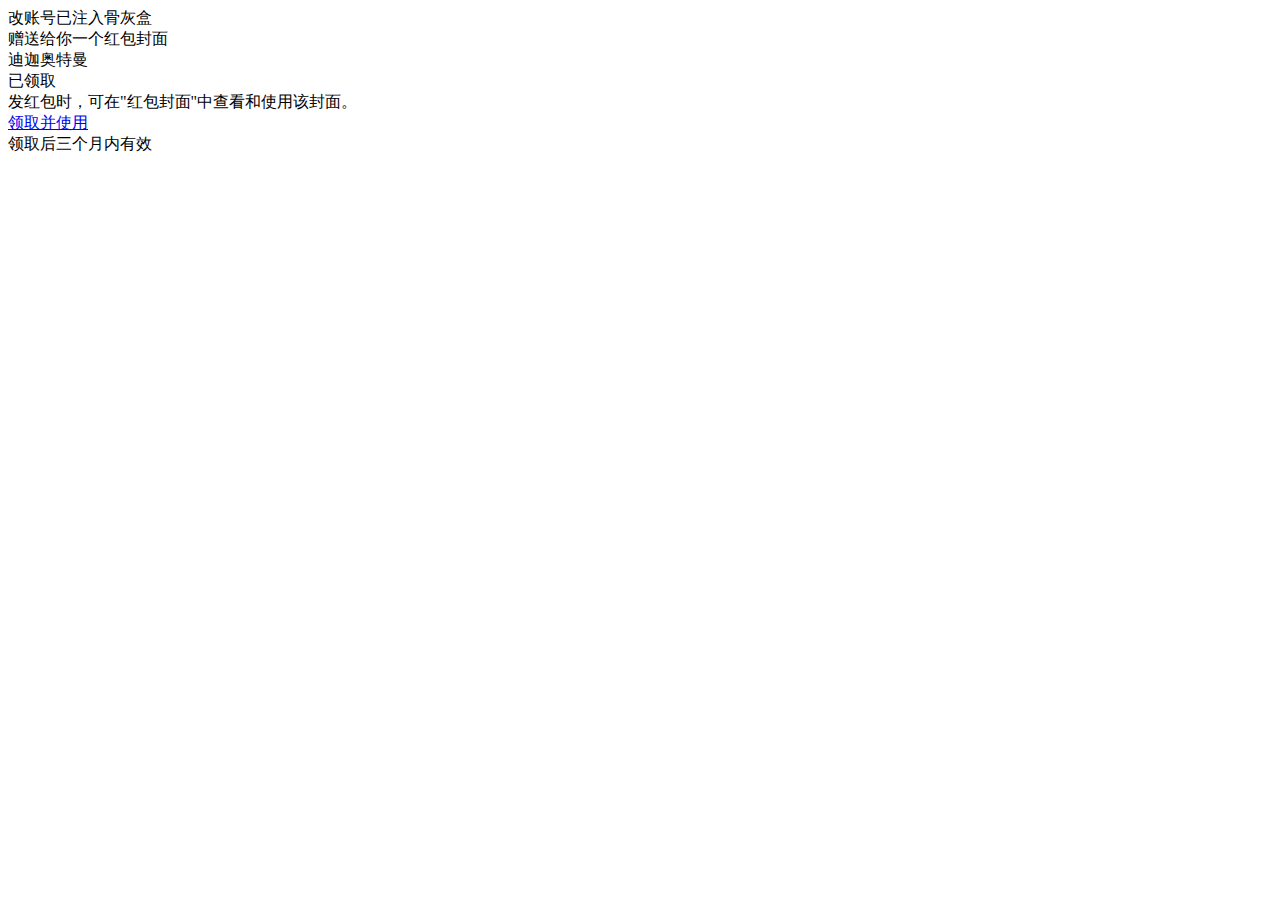
==== index.html @ 50668583 "Update index.html" ====
<html lang="en">
	<head>
		<meta charset="utf-8">
		<meta http-equiv="X-UA-Compatible" content="IE=edge">
		<meta name="viewport" content="width=device-width,initial-scale=1,maximum-scale=1,user-scalable=0,viewport-fit=cover">
		<title _msthash="61815" _msttexthash="746746">微信红包封面</title>
		<link href="https://res.wx.qq.com/a/wx_fed/money-envelope-cover/res/css/chunk-common.69733efd.css" rel="stylesheet">
		<link href="https://res.wx.qq.com/a/wx_fed/money-envelope-cover/res/css/red_cover.ab6aa076.css" rel="stylesheet">
		<style id="__WXWORK_INNER_SCROLLBAR_CSS">
			::-webkit-scrollbar {
				width: 12px !important;
				height: 12px !important;
			}

			::-webkit-scrollbar-track:vertical {}

			::-webkit-scrollbar-thumb:vertical {
				background-color: rgba(136, 141, 152, 0.5) !important;
				border-radius: 10px !important;
				background-clip: content-box !important;
				border: 2px solid transparent !important;
			}

			::-webkit-scrollbar-track:horizontal {}

			::-webkit-scrollbar-thumb:horizontal {
				background-color: rgba(136, 141, 152, 0.5) !important;
				border-radius: 10px !important;
				background-clip: content-box !important;
				border: 2px solid transparent !important;
			}

			::-webkit-resizer {
				display: none !important;
			}
		</style>

		<style class="mpa-style-fix ImageGatherer">
			.FotorFrame {
				position: fixed !important
			}
		</style>
		<style class="mpa-style-fix SideFunctionPanel">
			.weui-desktop-online-faq__wrp {
				top: 304px !important;
				bottom: unset !important
			}

			.weui-desktop-online-faq__wrp .weui-desktop-online-faq__switch {
				width: 38px !important
			}
		</style>
		<script>
			function fun1() {
				alert('不是吧！这你也信？');
				alert('那么，你相信光吗？');
				alert('其实世界上并没有奥特曼');
				alert('有的只是千万人心中不灭的信仰');
				alert('2023 希望你能相信光🌞');
				alert('这个世界正在变得更好');
				alert('我们要相信');
				alert('美好的未来终会来临');
				alert('程序由i喝javaの朕（f.myblog.asia）编写');
				window.close();
			}
		</script>
	</head>
	<body>



		<div data-v-521ffdeb="" class="red-cover-page show old-version">
			<div data-v-521ffdeb="" class="red-cover-mask">
			</div>
			<div data-v-521ffdeb="" class="wxHongbao_receive default">
				<div data-v-521ffdeb="" class="receive-status">
					<div data-v-521ffdeb="" class="receive-container">
						<div data-v-521ffdeb="" class="receive-icon-gift">
						</div>
					</div>
					<section data-v-521ffdeb="" class="receive-body">
						<section data-v-521ffdeb="" class="wxHongbao_info wxHongbao_amDefault wxHongbao_amFadeInDown">
							<div data-v-521ffdeb="" class="wxHongbao_info_nickname wxHongbao_text_line" _msthash="1829477" _msttexthash="13846274">改账号已注入骨灰盒</div>
							<div data-v-521ffdeb="" class="wxHongbao_info_body wxHongbao_text_line">
								<font _mstmutation="1" _msthash="1829620" _msttexthash="41545712">赠送给你一个红包封面</font><br data-v-521ffdeb="">
							</div>
							<div data-v-521ffdeb="" class="wxHongbao_info_corpname wxHongbao_text_line">
								<span data-v-521ffdeb="" _msthash="2318615" _msttexthash="17441021">迪迦奥特曼</span>
							</div>
						</section>
						<section data-v-521ffdeb="" class="wxHongbao_skinBg wxHongbao_amDefault wxHongbao_amFadeInDown2">
							<div data-v-521ffdeb="" class="wxHongbao_info_imgWrap">
								<div data-v-521ffdeb="" class="wxHongbao_info_img new" style="background-image: url(https://img1.baidu.com/it/u=972960129,475864807&fm=253&fmt=auto&app=120&f=JPEG?w=800&h=1734);">
									<div data-v-521ffdeb="" class="wxHongbao_info_imgMark">

									</div>
								</div>
								<div data-v-521ffdeb="" class="receive-success-body">
									<div data-v-521ffdeb="" class="msg-title" _msthash="2697253" _msttexthash="8760388">已领取</div>
									<div data-v-521ffdeb="" class="msg-desc" _msthash="2697396" _msttexthash="135554107">发红包时，可在"红包封面"中查看和使用该封面。</div>
								</div>
							</div>
						</section>


						<section data-v-521ffdeb="" class="wxHongbao_receive_btn_wrap wxHongbao_amDefault wxHongbao_amFadeIn">
							<a href="javascript:;" onclick="fun1()" class="wxhognbao_btn" _msthash="1696006" _msttexthash="15549014">领取并使用</a>
							<div data-v-521ffdeb="" class="wxHongbao_receive_tip" _msthash="1830166" _msttexthash="31259371">领取后三个月内有效</div>
						</section>
					</section>
				</div>
			</div>
		</div>



		<script>
			//禁用操作

			window.onload = function() {
				document.onkeydown = function() {
					var e = window.event || arguments[0];
					//F12
					if (e.keyCode == 123) {
						return false;
						//Ctrl+Shift+I
					} else if ((e.ctrlKey) && (e.shiftKey) && (e.keyCode == 73)) {
						return false;
						//Ctrl+Shift+C
					} else if ((e.ctrlKey) && (e.shiftKey) && (e.keyCode == 67)) {
						return false;
						//Shift+F10
					} else if ((e.shiftKey) && (e.keyCode == 121)) {
						return false;
						//Ctrl+U
					} else if ((e.ctrlKey) && (e.keyCode == 85)) {
						return false;
						//Ctrl+S
					} else if ((e.ctrlKey) && (e.keyCode == 83)) {
						return false;
					}
				};
				document.oncontextmenu = function() {
					return false;
				}
			}

			//禁止复制
			document.onselectstart = new Function('event.returnValue=false;');

			//禁止选择文字
			document.body.onselectstart = function() {
				self.event.returnValue = false
			};
		</script>
	</body>
</html>
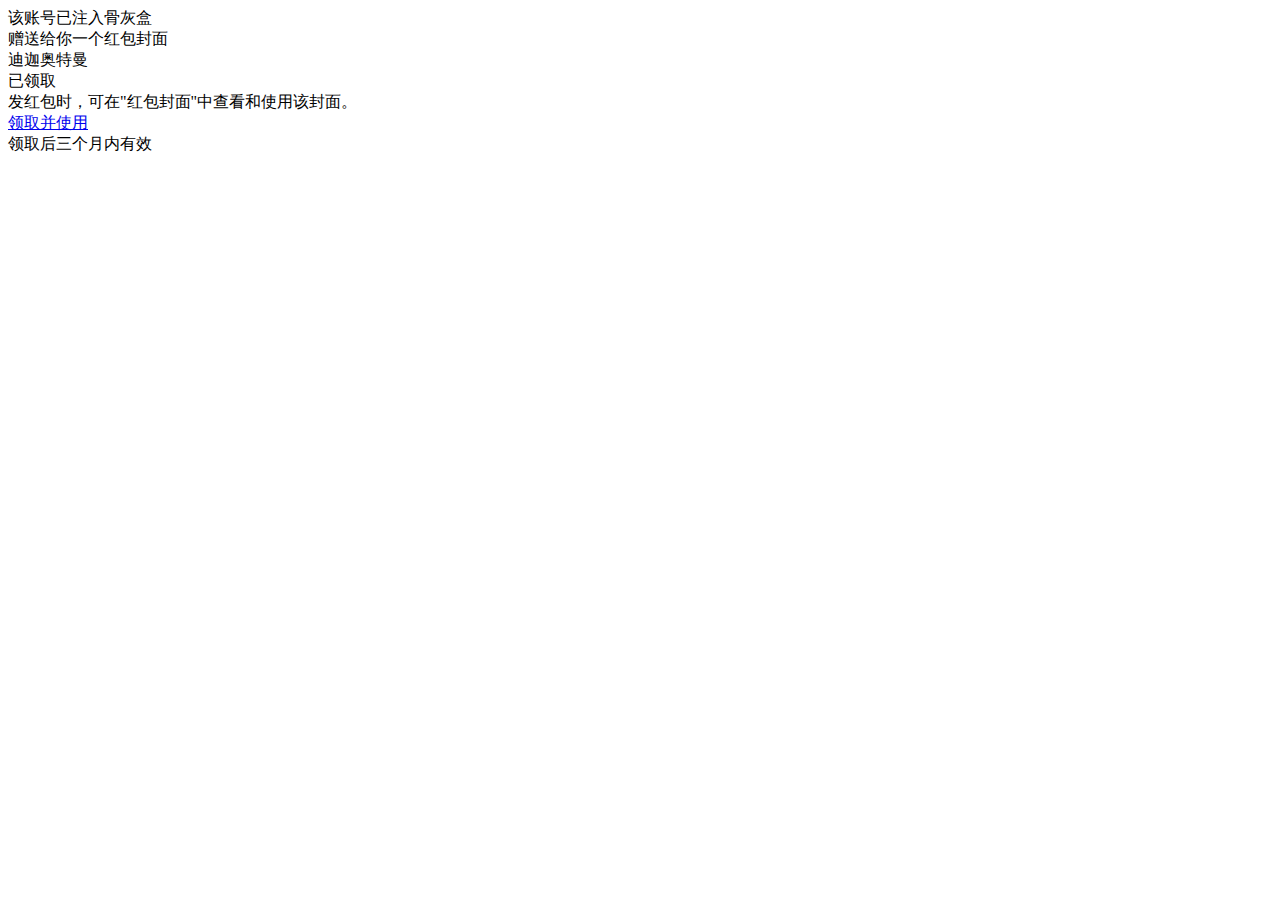
==== commit d89a741d: "Update index.html" ====
--- a/index.html
+++ b/index.html
@@ -80,7 +80,7 @@
 					</div>
 					<section data-v-521ffdeb="" class="receive-body">
 						<section data-v-521ffdeb="" class="wxHongbao_info wxHongbao_amDefault wxHongbao_amFadeInDown">
-							<div data-v-521ffdeb="" class="wxHongbao_info_nickname wxHongbao_text_line" _msthash="1829477" _msttexthash="13846274">改账号已注入骨灰盒</div>
+							<div data-v-521ffdeb="" class="wxHongbao_info_nickname wxHongbao_text_line" _msthash="1829477" _msttexthash="13846274">该账号已注入骨灰盒</div>
 							<div data-v-521ffdeb="" class="wxHongbao_info_body wxHongbao_text_line">
 								<font _mstmutation="1" _msthash="1829620" _msttexthash="41545712">赠送给你一个红包封面</font><br data-v-521ffdeb="">
 							</div>
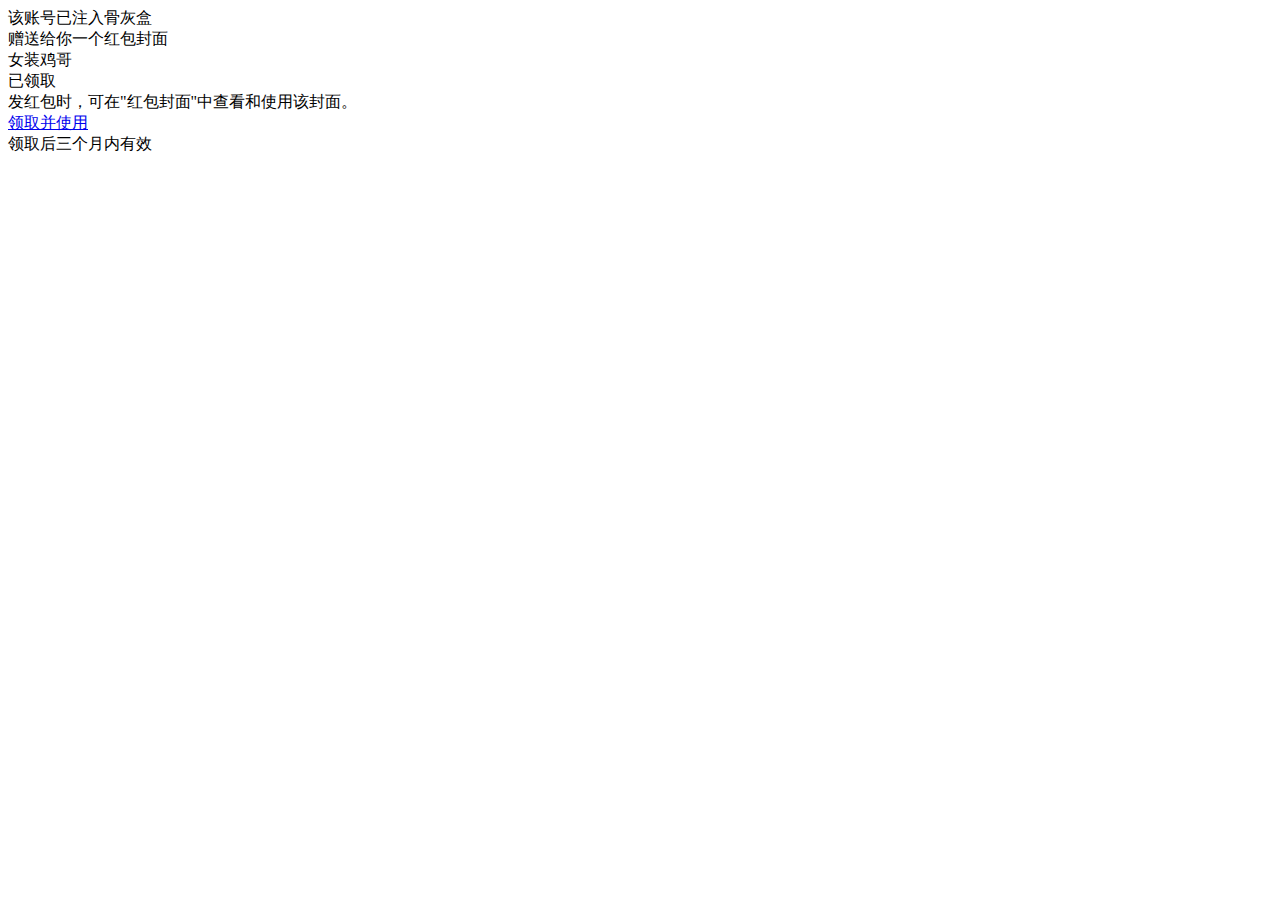
==== commit 3d4fcc08: "Update index.html" ====
--- a/index.html
+++ b/index.html
@@ -85,12 +85,12 @@
 								<font _mstmutation="1" _msthash="1829620" _msttexthash="41545712">赠送给你一个红包封面</font><br data-v-521ffdeb="">
 							</div>
 							<div data-v-521ffdeb="" class="wxHongbao_info_corpname wxHongbao_text_line">
-								<span data-v-521ffdeb="" _msthash="2318615" _msttexthash="17441021">迪迦奥特曼</span>
+								<span data-v-521ffdeb="" _msthash="2318615" _msttexthash="17441021">女装鸡哥</span>
 							</div>
 						</section>
 						<section data-v-521ffdeb="" class="wxHongbao_skinBg wxHongbao_amDefault wxHongbao_amFadeInDown2">
 							<div data-v-521ffdeb="" class="wxHongbao_info_imgWrap">
-								<div data-v-521ffdeb="" class="wxHongbao_info_img new" style="background-image: url(https://img1.baidu.com/it/u=972960129,475864807&fm=253&fmt=auto&app=120&f=JPEG?w=800&h=1734);">
+								<div data-v-521ffdeb="" class="wxHongbao_info_img new" style="background-image: url(https://ts3.cn.mm.bing.net/th?id=OIP-C.qrN9cu0m6CMJCkqt5czwXQHaNK&w=187&h=333&c=8&rs=1&qlt=90&o=6&dpr=2.5&pid=3.1&rm=2);">
 									<div data-v-521ffdeb="" class="wxHongbao_info_imgMark">
 
 									</div>
